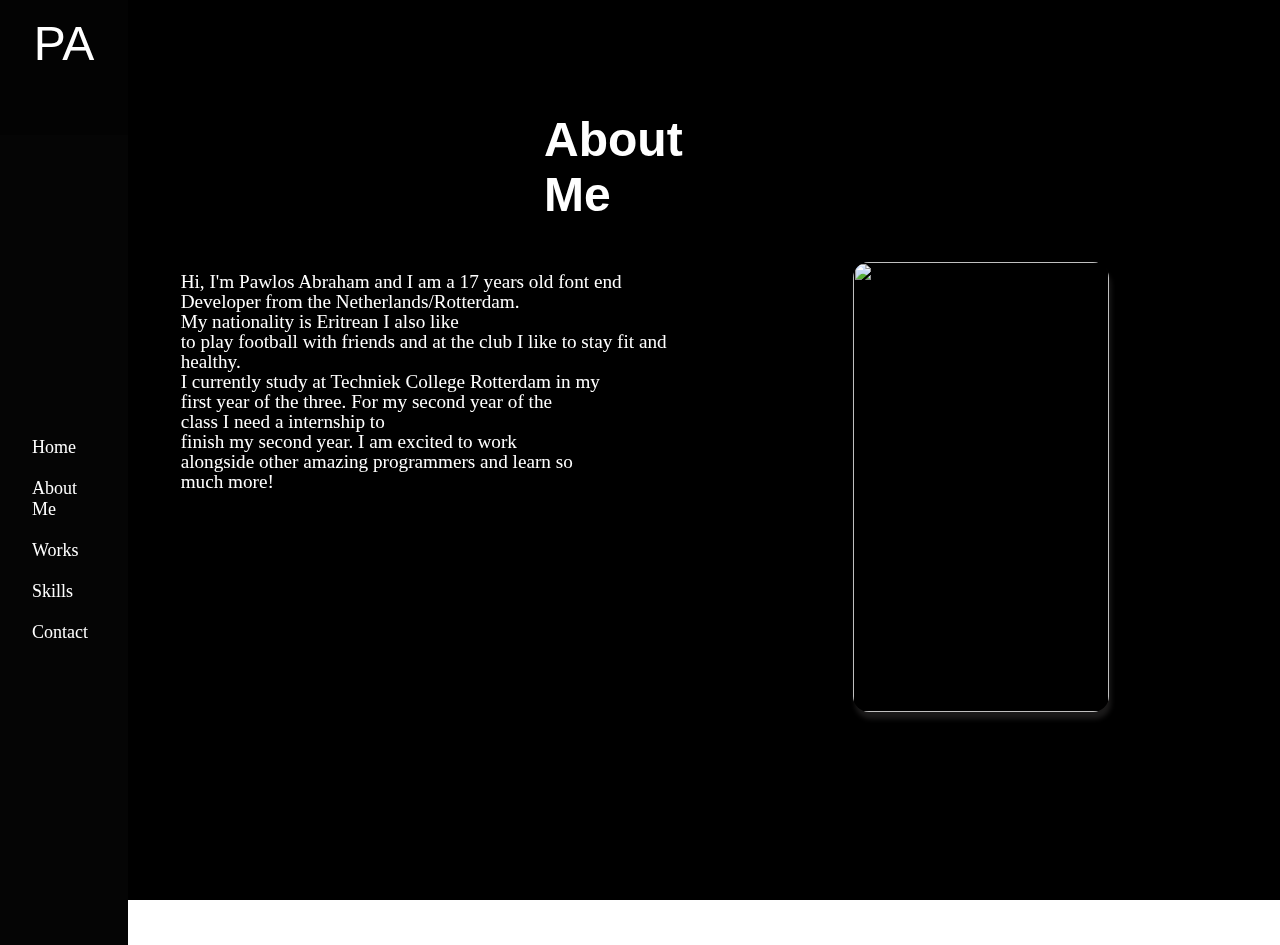
==== aboutme.html @ b1c16c23 "first commit" ====
<!DOCTYPE html>
<html lang="en">
  <head>
    <meta charset="UTF-8" />
    <meta http-equiv="X-UA-Compatible" content="IE=edge" />
    <meta name="viewport" content="width=device-width, initial-scale=1.0" />
    <title>About Me</title>
    <link rel="stylesheet" href="/css/style.css" />
  </head>
  <body>
    <section class="sd">
      <div class="logo">
        <p class="logo__text">PA</p>
      </div>
      <nav class="sidebar">
        <ul class="sidebar__item">
          <li class="sidebar__item__icon">
            <a class="link" href="index.html">Home</a>
          </li>
          <li class="sidebar__item__icon">
            <a class="link" href="aboutme.html">About Me</a>
          </li>
          <li class="sidebar__item__icon">
            <a class="link" href="works.html">Works</a>
          </li>
          <li class="sidebar__item__icon">
            <a class="link" href="skills.html">Skills</a>
          </li>
          <li class="sidebar__item__icon">
            <a class="link" href="contact.html">Contact</a>
          </li>
        </ul>
      </nav>
    </section>
    <main class="background-container">
      <div class="stars"></div>
      <div class="twinkling"></div>
      <div class="clouds"></div>
    </main>
    <section class="aboutme">
      <h1 class="aboutme__title">About Me</h1>
      <section class="acoutContainer">
        <p class="aboutme__text">
          Hi, I'm Pawlos Abraham and I am a 17 years old font end Developer from
          the Netherlands/Rotterdam. <br />
          My nationality is Eritrean I also like <br />
          to play football with friends and at the club I like to stay fit and
          healthy. <br />
          I currently study at Techniek College Rotterdam in my <br />
          first year of the three. For my second year of the <br />class I need
          a internship to <br />finish my second year. I am excited to work
          <br />
          alongside other amazing programmers and learn so
          <br />
          much more!
        </p>
        <img class="aboutme__img" src="/img/pawlos.JPG" alt="" />
      </section>
    </section>
  </body>
</html>
---- css/style.css ----
* {
  margin: 0;
  padding: 0;
  box-sizing: border-box;
  list-style: none;
  text-decoration: none;
}

body {
  background-image: url(./img/achtergrondportfoliowebstie.jpg);
  overflow: hidden;
  height: 100vh;
}

.logo {
  background-color: #030303;
  height: 15vh;
  width: 10vw;
  color: white;
  font-size: xxx-large;
  font-family: poppins, sans-serif;
  display: flex;
  justify-content: center;
  z-index: -1;
}
.logo__text {
  position: relative;
  margin-top: 1rem;
  height: 8vh;
  -webkit-animation: neon1 1s ease-in-out infinite alternate;
          animation: neon1 1s ease-in-out infinite alternate;
}
@-webkit-keyframes neon1 {
  from {
    text-shadow: 0 0 10px #fff, 0 0 20px #fff, 0 0 30px #fff, 0 0 40px #000000, 0 0 70px #000000, 0 0 80px #000000, 0 0 100px #000000, 0 0 150px #000000;
  }
  to {
    text-shadow: 0 0 5px #fff, 0 0 10px #fff, 0 0 15px #fff, 0 0 20px #000000, 0 0 35px #000000, 0 0 40px #000000, 0 0 50px #000000, 0 0 75px #000000;
  }
}
@keyframes neon1 {
  from {
    text-shadow: 0 0 10px #fff, 0 0 20px #fff, 0 0 30px #fff, 0 0 40px #000000, 0 0 70px #000000, 0 0 80px #000000, 0 0 100px #000000, 0 0 150px #000000;
  }
  to {
    text-shadow: 0 0 5px #fff, 0 0 10px #fff, 0 0 15px #fff, 0 0 20px #000000, 0 0 35px #000000, 0 0 40px #000000, 0 0 50px #000000, 0 0 75px #000000;
  }
}

.sidebar {
  background-color: rgb(5, 5, 5);
  position: absolute;
  height: 90vh;
  width: 10vw;
  display: flex;
  justify-content: center;
  align-items: center;
  font-size: large;
}
.sidebar .link {
  color: white;
}
.sidebar .sidebar__item {
  height: 25vh;
  width: 5vw;
  display: flex;
  justify-content: space-around;
  flex-direction: column;
}

main {
  background-image: url("https://s3-us-west-2.amazonaws.com/s.cdpn.io/1231630/moon2.png");
  height: 100vh;
  width: 100vw;
}

.container {
  display: grid;
  grid-template-columns: 25vw 35vw 25vw;
  grid-template-rows: 10vh 50vh 10vh;
  grid-auto-columns: 3fr;
  gap: 0px 0px;
  grid-auto-flow: row;
  grid-template-areas: "headtext . ." ". img ." ". img social";
  height: 85vh;
  width: 90vw;
  margin-left: 7.8rem;
  display: flex;
  justify-content: center;
}

.headtext {
  grid-area: headtext;
  height: 18vh;
  width: 100%;
  font-size: 2rem;
}
.headtext h1 {
  border-radius: 1rem;
  display: flex;
  justify-content: center;
  align-items: center;
  color: white;
}
.headtext h3 {
  margin-top: 1rem;
  border-radius: 1rem;
  display: flex;
  justify-content: center;
  align-items: center;
  color: white;
}

.img {
  grid-area: img;
  height: 60vh;
  width: 24vw;
  margin-left: 20rem;
}

.acoutContainer {
  display: flex;
  align-items: center;
  width: 100%;
  justify-content: space-evenly;
  margin-top: 4rem;
}

.aboutme {
  display: flex;
  justify-content: center;
  flex-direction: column;
  align-items: center;
}
.aboutme__title {
  height: 7vh;
  width: 15vw;
  font-size: 3rem;
  border-radius: 1rem;
  display: flex;
  justify-content: center;
  align-items: center;
  color: white;
  font-family: poppins, sans-serif;
  font-weight: 600;
}
.aboutme__text {
  border-radius: 1rem;
  color: white;
  width: 40vw;
  height: 50vh;
  padding: 10px;
  line-height: 20px;
  font-size: larger;
}
.aboutme__img {
  height: 50vh;
  width: 20vw;
  border-radius: 1rem;
  box-shadow: 2px 7px 5px rgb(27, 26, 26);
}

.works {
  display: flex;
  justify-content: flex-start;
  align-items: center;
  flex-direction: column;
}
.works__title {
  color: white;
  font-size: 3rem;
  font-family: "Pattaya", sans-serif;
}
.works__text {
  border-radius: 1rem;
  display: flex;
  justify-content: center;
  align-items: center;
  color: white;
  margin-top: 2rem;
  flex-direction: column;
  font-size: 1.7rem;
  font-family: poppins, sans-serif;
}
.works__img1 {
  margin-top: 1rem;
  height: 20vh;
  width: 20vw;
  box-shadow: 2px 7px 5px rgb(27, 26, 26);
}

.works1 {
  display: flex;
  justify-content: flex-start;
  align-items: center;
  flex-direction: column;
  height: 40vh;
  margin-top: 1rem;
}
.works1__img2 {
  margin-top: 1rem;
  height: 20vh;
  width: 20vw;
  box-shadow: 2px 7px 5px rgb(27, 26, 26);
}

.skills__title {
  display: flex;
  margin-left: 14rem;
  align-items: center;
  color: white;
  font-size: 3rem;
  font-family: "Pattaya", sans-serif;
}

.skillsContainer {
  text-align: center;
  font-size: 0.7rem;
  margin-left: 23rem;
  margin-top: 8rem;
}

.sectionContainer {
  border-radius: 50px;
  padding: 48px;
  width: 60vw;
}

.skillsGrid {
  display: -ms-grid;
  display: grid;
  -ms-grid-columns: minmax(80px, 1fr) [auto-fill];
  grid-template-columns: repeat(auto-fill, minmax(80px, 1fr));
  grid-column-gap: 90px;
  grid-row-gap: 50px;
  width: 50vw;
}
.skillsGrid li {
  background-color: rgb(27, 26, 26);
  padding: 10px;
  border-radius: 15px;
  height: 12vh;
  width: 10vw;
  transition: all 0.3s ease-in;
  box-shadow: 0px 4px 8px rgb(134, 151, 168);
}
.skillsGrid li p {
  margin-top: 10px;
  color: white;
}
.skillsGrid li img {
  width: 50px;
  height: 35px;
}
.skillsGrid li .img1 {
  width: 40px;
  height: 35px;
}
.skillsGrid li .img2 {
  width: 80px;
  height: 35px;
}

@keyframes move-background {
  from {
    -webkit-transform: translate3d(0px, 0px, 0px);
  }
  to {
    -webkit-transform: translate3d(1000px, 0px, 0px);
  }
}
@-webkit-keyframes move-background {
  from {
    -webkit-transform: translate3d(0px, 0px, 0px);
  }
  to {
    -webkit-transform: translate3d(1000px, 0px, 0px);
  }
}
@-webkit-keyframes move-background {
  from {
    -webkit-transform: translate3d(0px, 0px, 0px);
  }
  to {
    -webkit-transform: translate3d(1000px, 0px, 0px);
  }
}
.background-container {
  position: fixed;
  top: 0;
  left: 0;
  bottom: 0;
  right: 0;
  z-index: -1;
  width: 90vw;
  margin-left: auto;
}

.stars {
  background: black url(https://s3-us-west-2.amazonaws.com/s.cdpn.io/1231630/stars.png) repeat;
  position: absolute;
  top: 0;
  bottom: 0;
  left: 0;
  right: 0;
  display: block;
  z-index: 0;
}

.twinkling {
  width: 10000px;
  height: 100%;
  background: transparent url("https://s3-us-west-2.amazonaws.com/s.cdpn.io/1231630/twinkling.png") repeat;
  background-size: 1000px 1000px;
  position: absolute;
  right: 0;
  top: 0;
  bottom: 0;
  z-index: 2;
  -webkit-animation: move-background 70s linear infinite;
  animation: move-background 70s linear infinite;
}

.clouds {
  width: 10000px;
  height: 100%;
  background: transparent url("https://s3-us-west-2.amazonaws.com/s.cdpn.io/1231630/clouds_repeat.png") repeat;
  background-size: 1000px 1000px;
  position: absolute;
  right: 0;
  top: 0;
  bottom: 0;
  z-index: 3;
  -webkit-animation: move-background 150s linear infinite;
  animation: move-background 150s linear infinite;
}

img {
  height: 70vh;
  width: 70vh;
  z-index: 3;
  right: 20px;
}

.overlay {
  position: absolute;
  bottom: 0;
  left: 0;
  width: 100%;
  height: 30vh;
  z-index: 100;
}

.text {
  margin-left: 14rem;
  font-family: poppins, sans-serif;
  font-size: 3rem;
  display: flex;
  bottom: 20vh;
  left: 50%;
  transform: translateX(-50%);
  -webkit-user-select: none;
     -moz-user-select: none;
      -ms-user-select: none;
          user-select: none;
  color: white;
  gap: 1px;
  height: -webkit-max-content;
  height: -moz-max-content;
  height: max-content;
}
.text .wrapper {
  padding-left: 2px;
  padding-right: 2px;
}
.text .wrapper .letter {
  transition: ease-out 1s;
  transform: translateY(40%);
}
.text .wrapper .shadow {
  transform: scale(1, -1);
  color: rgb(43, 41, 41);
  transition: ease-in 5s, ease-out 5s;
}
.text .wrapper:hover .letter {
  transform: translateY(-200%);
}
.text .wrapper:hover .shadow {
  opacity: 0;
  transform: translateY(200%);
}

.text1 {
  margin-left: 2rem;
  font-family: poppins, sans-serif;
  font-size: 3rem;
  display: flex;
  bottom: 20vh;
  left: 60%;
  transform: translateX(-50%);
  -webkit-user-select: none;
     -moz-user-select: none;
      -ms-user-select: none;
          user-select: none;
  color: white;
  gap: 1px;
  height: -webkit-max-content;
  height: -moz-max-content;
  height: max-content;
}
.text1 .wrapper {
  padding-left: 2px;
  padding-right: 2px;
}
.text1 .wrapper .letter {
  transition: ease-out 1s;
  transform: translateY(40%);
}
.text1 .wrapper .shadow {
  transform: scale(1, -1);
  color: rgb(43, 41, 41);
  transition: ease-in 5s, ease-out 5s;
}
.text1 .wrapper:hover .letter {
  transform: translateY(-200%);
}
.text1 .wrapper:hover .shadow {
  opacity: 0;
  transform: translateY(200%);
}

.contactFormContainer {
  margin-left: 20rem;
  margin-top: 48px;
  display: flex;
  flex-direction: column;
  justify-content: center;
}
.contactFormContainer h3 {
  letter-spacing: 1px;
  margin-bottom: 24px;
  color: white;
  font-size: 2rem;
  font-family: "Pattaya", sans-serif;
}
.contactFormContainer .contactFormContainer form {
  display: -ms-grid;
  display: grid;
  -ms-grid-columns: 1fr 2;
  grid-template-columns: repeat(2, 1fr);
  row-gap: 20px;
  -moz-column-gap: 25px;
       column-gap: 25px;
  margin-bottom: 35px;
}
.contactFormContainer .srOnly {
  position: absolute;
  width: 1px;
  height: 1px;
  margin: -1px;
  border: 0;
  padding: 0;
  white-space: nowrap;
  -webkit-clip-path: inset(100%);
  clip-path: inset(100%);
  clip: rect(0 0 0 0);
  overflow: hidden;
}
.contactFormContainer form input, .contactFormContainer form textarea {
  border: 1px solid #eee;
  transition: all 0.3s ease-in;
  padding: 11px 20px;
  font-size: 1rem;
  font-family: "Poppins", sans-serif;
  letter-spacing: 1px;
  width: 80%;
  height: 12vh;
}
.contactFormContainer form .subjectInput, .contactFormContainer form .messageInput {
  -ms-grid-column: 1;
  -ms-grid-column-span: 2;
  grid-column: 1/3;
}
.contactFormContainer button {
  padding: 14px 40px;
  font-size: 0.9rem;
  border: none;
  background-color: rgb(27, 26, 26);
  color: white;
  letter-spacing: 1px;
  border-radius: 40px;
  width: 140px;
  margin: 1rem;
  transition: all 0.3s ease-in;
}

footer {
  padding: 20px;
  background-color: white;
  width: 95vw;
  margin-left: 5rem;
  margin-top: 1.21rem;
}
footer p {
  width: 200px;
  margin: 0 auto;
  color: #333;
  font-size: 1rem;
  text-align: center;
}/*# sourceMappingURL=style.css.map */
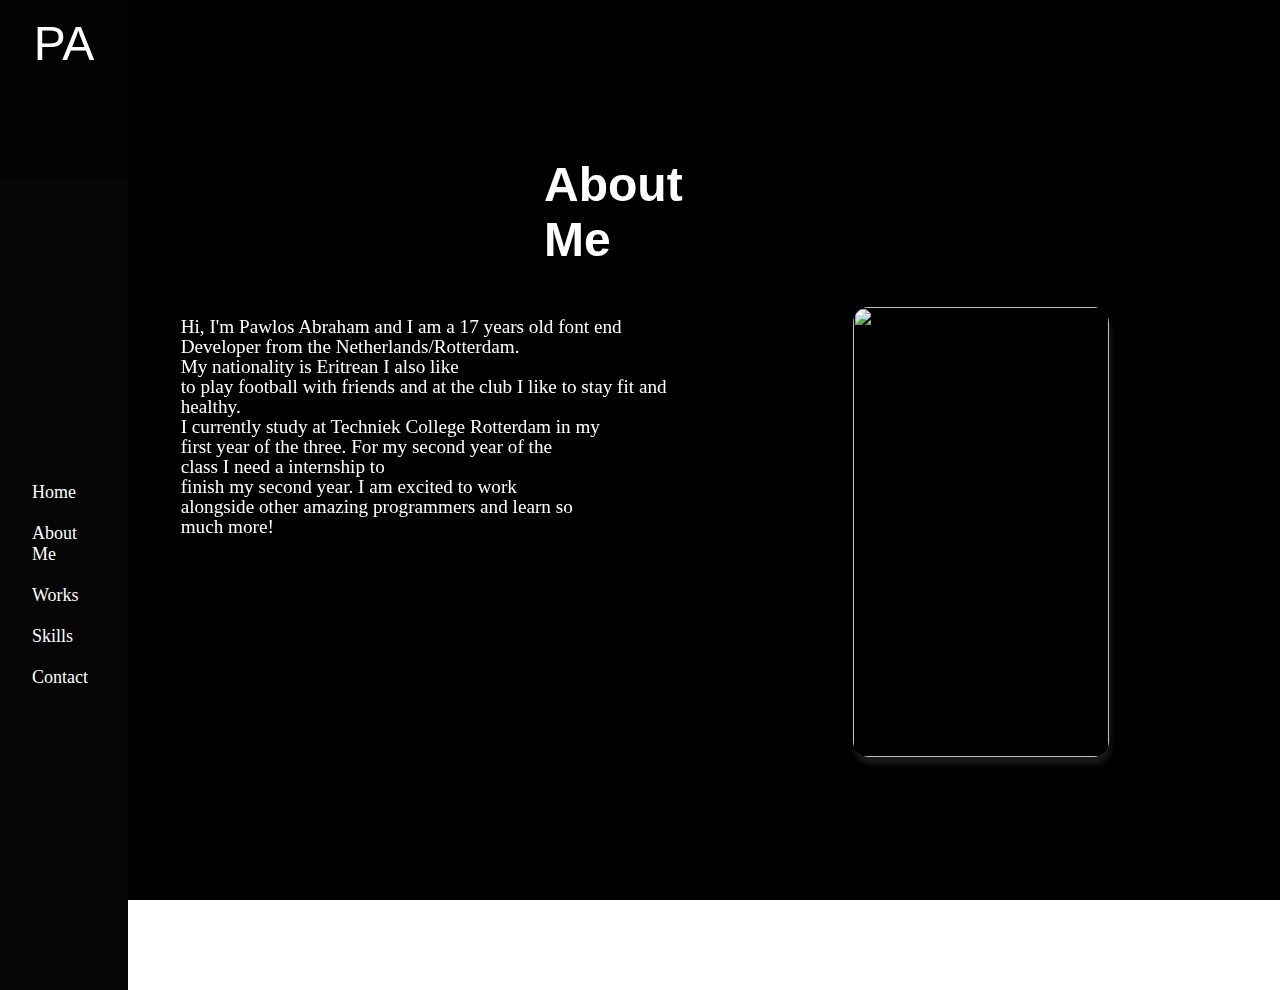
==== commit 679c8dd1: "update" ====
--- a/aboutme.html
+++ b/aboutme.html
@@ -7,7 +7,7 @@
     <title>About Me</title>
     <link rel="stylesheet" href="/css/style.css" />
   </head>
-  <body>
+  <body class="body">
     <section class="sd">
       <div class="logo">
         <p class="logo__text">PA</p>
@@ -42,16 +42,16 @@
       <section class="acoutContainer">
         <p class="aboutme__text">
           Hi, I'm Pawlos Abraham and I am a 17 years old font end Developer from
-          the Netherlands/Rotterdam. <br />
-          My nationality is Eritrean I also like <br />
+          the Netherlands/Rotterdam. <br>
+          My nationality is Eritrean I also like <br>
           to play football with friends and at the club I like to stay fit and
-          healthy. <br />
-          I currently study at Techniek College Rotterdam in my <br />
-          first year of the three. For my second year of the <br />class I need
-          a internship to <br />finish my second year. I am excited to work
-          <br />
+          healthy. <br>
+          I currently study at Techniek College Rotterdam in my <br>
+          first year of the three. For my second year of the <br>class I need
+          a internship to <br>finish my second year. I am excited to work
+          <br>
           alongside other amazing programmers and learn so
-          <br />
+          <br>
           much more!
         </p>
         <img class="aboutme__img" src="/img/pawlos.JPG" alt="" />
--- a/css/style.css
+++ b/css/style.css
@@ -7,8 +7,6 @@
 }
 
 body {
-  background-image: url(./img/achtergrondportfoliowebstie.jpg);
-  overflow: hidden;
   height: 100vh;
 }
 
@@ -89,35 +87,6 @@
   justify-content: center;
 }
 
-.headtext {
-  grid-area: headtext;
-  height: 18vh;
-  width: 100%;
-  font-size: 2rem;
-}
-.headtext h1 {
-  border-radius: 1rem;
-  display: flex;
-  justify-content: center;
-  align-items: center;
-  color: white;
-}
-.headtext h3 {
-  margin-top: 1rem;
-  border-radius: 1rem;
-  display: flex;
-  justify-content: center;
-  align-items: center;
-  color: white;
-}
-
-.img {
-  grid-area: img;
-  height: 60vh;
-  width: 24vw;
-  margin-left: 20rem;
-}
-
 .acoutContainer {
   display: flex;
   align-items: center;
@@ -143,6 +112,7 @@
   color: white;
   font-family: poppins, sans-serif;
   font-weight: 600;
+  transition: all 0.3s ease-in;
 }
 .aboutme__text {
   border-radius: 1rem;
@@ -152,12 +122,14 @@
   padding: 10px;
   line-height: 20px;
   font-size: larger;
+  transition: all 0.3s ease-in;
 }
 .aboutme__img {
   height: 50vh;
   width: 20vw;
   border-radius: 1rem;
   box-shadow: 2px 7px 5px rgb(27, 26, 26);
+  transition: all 0.3s ease-in;
 }
 
 .works {
@@ -170,6 +142,7 @@
   color: white;
   font-size: 3rem;
   font-family: "Pattaya", sans-serif;
+  transition: all 0.3s ease-in;
 }
 .works__text {
   border-radius: 1rem;
@@ -181,12 +154,14 @@
   flex-direction: column;
   font-size: 1.7rem;
   font-family: poppins, sans-serif;
+  transition: all 0.3s ease-in;
 }
 .works__img1 {
   margin-top: 1rem;
   height: 20vh;
   width: 20vw;
   box-shadow: 2px 7px 5px rgb(27, 26, 26);
+  transition: all 0.3s ease-in;
 }
 
 .works1 {
@@ -196,12 +171,14 @@
   flex-direction: column;
   height: 40vh;
   margin-top: 1rem;
+  transition: all 0.3s ease-in;
 }
 .works1__img2 {
   margin-top: 1rem;
   height: 20vh;
   width: 20vw;
   box-shadow: 2px 7px 5px rgb(27, 26, 26);
+  transition: all 0.3s ease-in;
 }
 
 .skills__title {
@@ -209,15 +186,15 @@
   margin-left: 14rem;
   align-items: center;
   color: white;
-  font-size: 3rem;
+  font-size: 5rem;
   font-family: "Pattaya", sans-serif;
 }
 
 .skillsContainer {
   text-align: center;
-  font-size: 0.7rem;
-  margin-left: 23rem;
-  margin-top: 8rem;
+  font-size: 1.5rem;
+  margin-left: 13rem;
+  margin-top: 1rem;
 }
 
 .sectionContainer {
@@ -231,16 +208,17 @@
   display: grid;
   -ms-grid-columns: minmax(80px, 1fr) [auto-fill];
   grid-template-columns: repeat(auto-fill, minmax(80px, 1fr));
-  grid-column-gap: 90px;
+  grid-column-gap: 200px;
   grid-row-gap: 50px;
-  width: 50vw;
+  width: 70vw;
+  z-index: -99;
 }
 .skillsGrid li {
   background-color: rgb(27, 26, 26);
   padding: 10px;
   border-radius: 15px;
-  height: 12vh;
-  width: 10vw;
+  height: 19vh;
+  width: 17vw;
   transition: all 0.3s ease-in;
   box-shadow: 0px 4px 8px rgb(134, 151, 168);
 }
@@ -249,16 +227,17 @@
   color: white;
 }
 .skillsGrid li img {
-  width: 50px;
-  height: 35px;
+  width: 130px;
+  height: 70px;
 }
 .skillsGrid li .img1 {
-  width: 40px;
-  height: 35px;
+  width: 90px;
+  height: 75px;
 }
 .skillsGrid li .img2 {
-  width: 80px;
-  height: 35px;
+  margin-top: 0.5rem;
+  width: 140px;
+  height: 55px;
 }
 
 @keyframes move-background {
@@ -292,7 +271,7 @@
   bottom: 0;
   right: 0;
   z-index: -1;
-  width: 90vw;
+  width: 100vw;
   margin-left: auto;
 }
 
@@ -499,7 +478,7 @@
   background-color: white;
   width: 95vw;
   margin-left: 5rem;
-  margin-top: 1.21rem;
+  margin-top: 3.35rem;
 }
 footer p {
   width: 200px;
@@ -507,4 +486,254 @@
   color: #333;
   font-size: 1rem;
   text-align: center;
+}
+
+@media only screen and (max-width: 820px) {
+  body {
+    height: 100%;
+  }
+  .contactFormContainer {
+    margin-left: 15rem;
+  }
+  footer {
+    margin-top: 39.9rem;
+  }
+  .skillsGrid {
+    grid-column-gap: 90px;
+    grid-row-gap: 40px;
+    width: 50vw;
+    height: 70vh;
+    z-index: 100;
+  }
+  .skillsGrid li {
+    height: 13vh;
+    width: 24vw;
+  }
+  .works {
+    margin-left: 5rem;
+  }
+  .works__title {
+    font-size: 5rem;
+  }
+  .works__text {
+    font-size: 2rem;
+  }
+  .works__img1 {
+    height: 17vh;
+    width: 40vw;
+  }
+  .works1 {
+    margin-left: 5rem;
+  }
+  .works1__text {
+    font-size: 2rem;
+  }
+  .works1__img2 {
+    height: 17vh;
+    width: 40vw;
+  }
+  .acoutContainer {
+    flex-direction: column;
+    width: 100%;
+    padding: 20px;
+    text-align: center;
+  }
+  .aboutme {
+    margin-left: 2rem;
+  }
+  .aboutme__title {
+    width: 50vw;
+    font-size: 5rem;
+  }
+  .aboutme__text {
+    width: 40vw;
+    height: 70vh;
+    padding: 20px;
+    line-height: 40px;
+    font-size: 1.5rem;
+  }
+  .aboutme__img {
+    height: 37vh;
+    width: 40vw;
+  }
+  .container {
+    margin-left: 12rem;
+  }
+  .overlay {
+    margin-left: 12rem;
+  }
+  .logo {
+    height: 15vh;
+    width: 16vw;
+    font-size: 4rem;
+  }
+  .logo__text {
+    position: relative;
+    margin-top: 1rem;
+    height: 8vh;
+    -webkit-animation: neon1 1s ease-in-out infinite alternate;
+    animation: neon1 1s ease-in-out infinite alternate;
+  }
+  @-webkit-keyframes neon1 {
+    from {
+      text-shadow: 0 0 10px #fff, 0 0 20px #fff, 0 0 30px #fff, 0 0 40px #000000, 0 0 70px #000000, 0 0 80px #000000, 0 0 100px #000000, 0 0 150px #000000;
+    }
+    to {
+      text-shadow: 0 0 5px #fff, 0 0 10px #fff, 0 0 15px #fff, 0 0 20px #000000, 0 0 35px #000000, 0 0 40px #000000, 0 0 50px #000000, 0 0 75px #000000;
+    }
+  }
+  @keyframes neon1 {
+    from {
+      text-shadow: 0 0 10px #fff, 0 0 20px #fff, 0 0 30px #fff, 0 0 40px #000000, 0 0 70px #000000, 0 0 80px #000000, 0 0 100px #000000, 0 0 150px #000000;
+    }
+    to {
+      text-shadow: 0 0 5px #fff, 0 0 10px #fff, 0 0 15px #fff, 0 0 20px #000000, 0 0 35px #000000, 0 0 40px #000000, 0 0 50px #000000, 0 0 75px #000000;
+    }
+  }
+  .sidebar {
+    height: 123vh;
+    width: 16vw;
+    font-size: 1.3rem;
+  }
+  .text {
+    margin-left: 100px;
+    font-family: poppins, sans-serif;
+    font-size: 3rem;
+    display: flex;
+    bottom: 20vh;
+    left: 50%;
+    transform: translateX(-50%);
+    -webkit-user-select: none;
+    -moz-user-select: none;
+    -ms-user-select: none;
+    user-select: none;
+    color: white;
+    gap: 1px;
+    height: -webkit-max-content;
+    height: -moz-max-content;
+    height: max-content;
+  }
+  .background-container {
+    width: 115vw;
+    height: 120vh;
+  }
+}
+@media only screen and (max-width: 412px) {
+  body {
+    height: 100vh;
+    position: fixed;
+  }
+  .container {
+    margin-left: 7rem;
+  }
+  .container .text {
+    font-size: 2rem;
+  }
+  .container .text1 {
+    margin-top: 6rem;
+    font-size: 2rem;
+    margin-left: -10.5rem;
+  }
+  .contactFormContainer {
+    margin-left: 7rem;
+  }
+  footer {
+    margin-top: 6rem;
+  }
+  .skills__title {
+    margin-left: 10rem;
+    margin-top: -3rem;
+  }
+  .skillsGrid {
+    grid-column-gap: 30px;
+    grid-row-gap: 20px;
+    width: 65vw;
+    height: 65vh;
+    margin-left: -8rem;
+  }
+  .skillsGrid li {
+    height: 16vh;
+    width: 30vw;
+  }
+  .skillsGrid li .itemContainer img {
+    height: 8vh;
+    width: 20vw;
+  }
+  .skillsGrid li .itemContainer .img2 {
+    height: 8vh;
+    width: 23vw;
+  }
+  .works {
+    margin-left: 9rem;
+  }
+  .works__title {
+    font-size: 4rem;
+  }
+  .works__text {
+    margin-top: 5rem;
+    font-size: 1.5rem;
+  }
+  .works__img1 {
+    height: 12vh;
+    width: 43vw;
+  }
+  .works1 {
+    margin-left: 9rem;
+  }
+  .works1__text {
+    font-size: 2rem;
+  }
+  .works1__img2 {
+    height: 12vh;
+    width: 43vw;
+  }
+  .acoutContainer {
+    flex-direction: column;
+    height: 80vh;
+  }
+  .aboutme {
+    margin-left: 7rem;
+  }
+  .aboutme__title {
+    width: 61vw;
+    font-size: 3.4rem;
+    margin-top: -3rem;
+  }
+  .aboutme__text {
+    width: 60vw;
+    height: 70vh;
+    line-height: 24px;
+    font-size: 0.9rem;
+    margin-top: -12rem;
+  }
+  .aboutme__img {
+    height: 24vh;
+    width: 40vw;
+    margin-top: -17rem;
+  }
+  .overlay {
+    margin-left: 10rem;
+  }
+  .logo {
+    width: 100px;
+    font-size: 3rem;
+  }
+  .sidebar {
+    height: 54rem;
+    width: 100px;
+    font-size: 1rem;
+  }
+  .background-container {
+    width: 100%;
+    height: 100%;
+  }
+}
+@media only screen and (orientation: landscape) {
+  .logo {
+    height: 20vh;
+  }
+  .background-container {
+    width: 100%;
+    height: 100%;
+  }
 }/*# sourceMappingURL=style.css.map */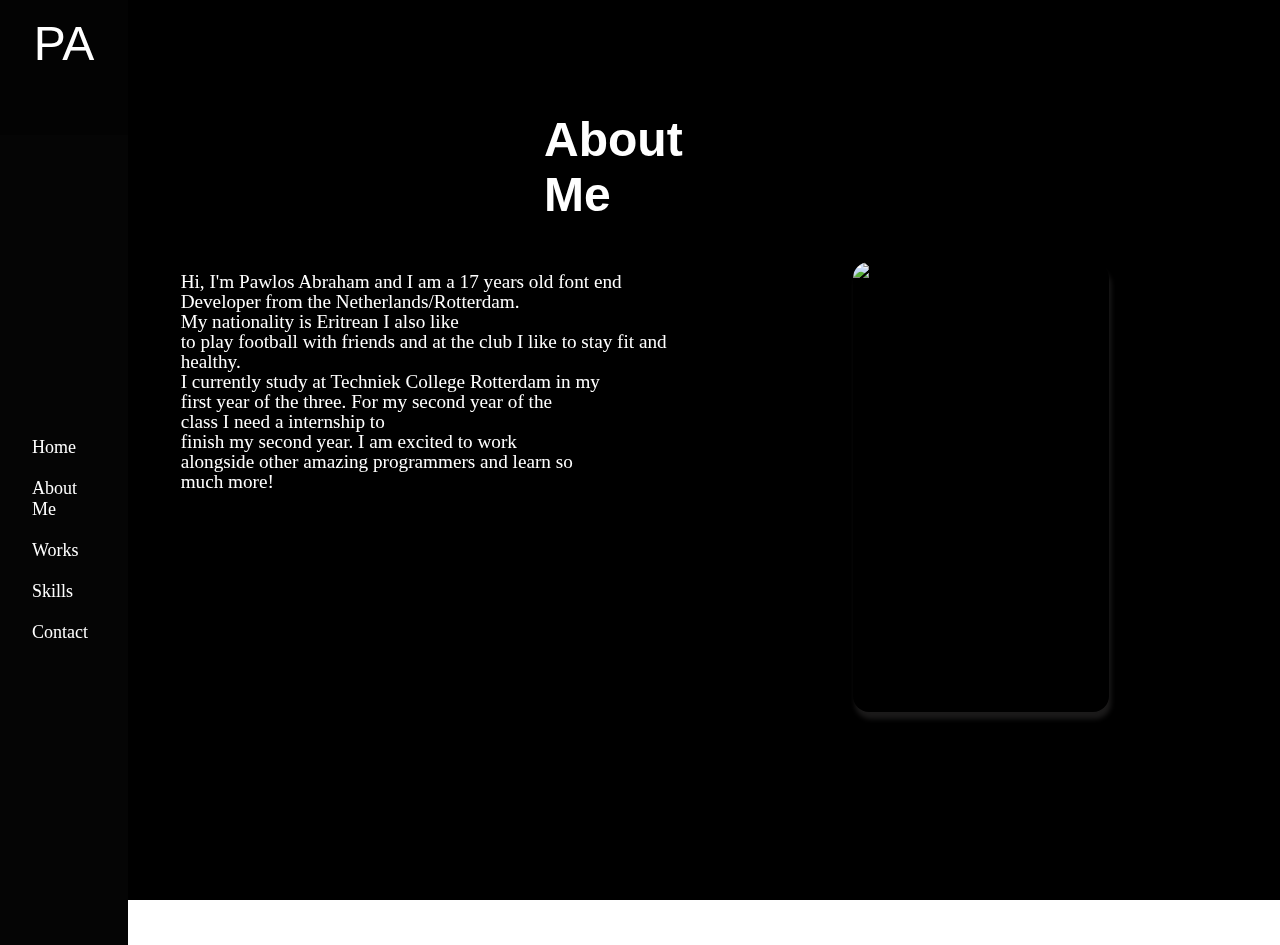
==== commit 29ac9a21: "update" ====
--- a/aboutme.html
+++ b/aboutme.html
@@ -54,7 +54,7 @@
           <br>
           much more!
         </p>
-        <img class="aboutme__img" src="/img/pawlos.JPG" alt="" />
+        <img class="aboutme__img" src="/img/pawlos.JPG" alt="hier staat een foto van Pawlos Abraham" />
       </section>
     </section>
   </body>
--- a/css/style.css
+++ b/css/style.css
@@ -25,16 +25,7 @@
   position: relative;
   margin-top: 1rem;
   height: 8vh;
-  -webkit-animation: neon1 1s ease-in-out infinite alternate;
-          animation: neon1 1s ease-in-out infinite alternate;
-}
-@-webkit-keyframes neon1 {
-  from {
-    text-shadow: 0 0 10px #fff, 0 0 20px #fff, 0 0 30px #fff, 0 0 40px #000000, 0 0 70px #000000, 0 0 80px #000000, 0 0 100px #000000, 0 0 150px #000000;
-  }
-  to {
-    text-shadow: 0 0 5px #fff, 0 0 10px #fff, 0 0 15px #fff, 0 0 20px #000000, 0 0 35px #000000, 0 0 40px #000000, 0 0 50px #000000, 0 0 75px #000000;
-  }
+  animation: neon1 1s ease-in-out infinite alternate;
 }
 @keyframes neon1 {
   from {
@@ -95,43 +86,6 @@
   margin-top: 4rem;
 }
 
-.aboutme {
-  display: flex;
-  justify-content: center;
-  flex-direction: column;
-  align-items: center;
-}
-.aboutme__title {
-  height: 7vh;
-  width: 15vw;
-  font-size: 3rem;
-  border-radius: 1rem;
-  display: flex;
-  justify-content: center;
-  align-items: center;
-  color: white;
-  font-family: poppins, sans-serif;
-  font-weight: 600;
-  transition: all 0.3s ease-in;
-}
-.aboutme__text {
-  border-radius: 1rem;
-  color: white;
-  width: 40vw;
-  height: 50vh;
-  padding: 10px;
-  line-height: 20px;
-  font-size: larger;
-  transition: all 0.3s ease-in;
-}
-.aboutme__img {
-  height: 50vh;
-  width: 20vw;
-  border-radius: 1rem;
-  box-shadow: 2px 7px 5px rgb(27, 26, 26);
-  transition: all 0.3s ease-in;
-}
-
 .works {
   display: flex;
   justify-content: flex-start;
@@ -155,6 +109,21 @@
   font-size: 1.7rem;
   font-family: poppins, sans-serif;
   transition: all 0.3s ease-in;
+}
+.works_box {
+  height: 20vh;
+  display: flex;
+  justify-content: space-between;
+  width: 60vw;
+  align-items: center;
+  flex-direction: row;
+  margin-top: 2rem;
+  margin-left: 7rem;
+}
+.works_text {
+  color: white;
+  font-size: 1rem;
+  width: 30vw;
 }
 .works__img1 {
   margin-top: 1rem;
@@ -164,23 +133,6 @@
   transition: all 0.3s ease-in;
 }
 
-.works1 {
-  display: flex;
-  justify-content: flex-start;
-  align-items: center;
-  flex-direction: column;
-  height: 40vh;
-  margin-top: 1rem;
-  transition: all 0.3s ease-in;
-}
-.works1__img2 {
-  margin-top: 1rem;
-  height: 20vh;
-  width: 20vw;
-  box-shadow: 2px 7px 5px rgb(27, 26, 26);
-  transition: all 0.3s ease-in;
-}
-
 .skills__title {
   display: flex;
   margin-left: 14rem;
@@ -204,9 +156,7 @@
 }
 
 .skillsGrid {
-  display: -ms-grid;
   display: grid;
-  -ms-grid-columns: minmax(80px, 1fr) [auto-fill];
   grid-template-columns: repeat(auto-fill, minmax(80px, 1fr));
   grid-column-gap: 200px;
   grid-row-gap: 50px;
@@ -240,23 +190,44 @@
   height: 55px;
 }
 
+.aboutme {
+  display: flex;
+  justify-content: center;
+  flex-direction: column;
+  align-items: center;
+}
+.aboutme__title {
+  height: 7vh;
+  width: 15vw;
+  font-size: 3rem;
+  border-radius: 1rem;
+  color: white;
+  display: flex;
+  justify-content: center;
+  align-items: center;
+  font-family: poppins, sans-serif;
+  font-weight: 600;
+  transition: all 0.3s ease-in;
+}
+.aboutme__text {
+  border-radius: 1rem;
+  width: 40vw;
+  height: 50vh;
+  color: white;
+  padding: 10px;
+  line-height: 20px;
+  font-size: larger;
+  transition: all 0.3s ease-in;
+}
+.aboutme__img {
+  height: 50vh;
+  width: 20vw;
+  border-radius: 1rem;
+  box-shadow: 2px 7px 5px rgb(27, 26, 26);
+  transition: all 0.3s ease-in;
+}
+
 @keyframes move-background {
-  from {
-    -webkit-transform: translate3d(0px, 0px, 0px);
-  }
-  to {
-    -webkit-transform: translate3d(1000px, 0px, 0px);
-  }
-}
-@-webkit-keyframes move-background {
-  from {
-    -webkit-transform: translate3d(0px, 0px, 0px);
-  }
-  to {
-    -webkit-transform: translate3d(1000px, 0px, 0px);
-  }
-}
-@-webkit-keyframes move-background {
   from {
     -webkit-transform: translate3d(0px, 0px, 0px);
   }
@@ -296,7 +267,6 @@
   top: 0;
   bottom: 0;
   z-index: 2;
-  -webkit-animation: move-background 70s linear infinite;
   animation: move-background 70s linear infinite;
 }
 
@@ -310,7 +280,6 @@
   top: 0;
   bottom: 0;
   z-index: 3;
-  -webkit-animation: move-background 150s linear infinite;
   animation: move-background 150s linear infinite;
 }
 
@@ -321,15 +290,6 @@
   right: 20px;
 }
 
-.overlay {
-  position: absolute;
-  bottom: 0;
-  left: 0;
-  width: 100%;
-  height: 30vh;
-  z-index: 100;
-}
-
 .text {
   margin-left: 14rem;
   font-family: poppins, sans-serif;
@@ -340,11 +300,9 @@
   transform: translateX(-50%);
   -webkit-user-select: none;
      -moz-user-select: none;
-      -ms-user-select: none;
           user-select: none;
   color: white;
   gap: 1px;
-  height: -webkit-max-content;
   height: -moz-max-content;
   height: max-content;
 }
@@ -379,11 +337,9 @@
   transform: translateX(-50%);
   -webkit-user-select: none;
      -moz-user-select: none;
-      -ms-user-select: none;
           user-select: none;
   color: white;
   gap: 1px;
-  height: -webkit-max-content;
   height: -moz-max-content;
   height: max-content;
 }
@@ -423,9 +379,7 @@
   font-family: "Pattaya", sans-serif;
 }
 .contactFormContainer .contactFormContainer form {
-  display: -ms-grid;
   display: grid;
-  -ms-grid-columns: 1fr 2;
   grid-template-columns: repeat(2, 1fr);
   row-gap: 20px;
   -moz-column-gap: 25px;
@@ -467,10 +421,11 @@
   background-color: rgb(27, 26, 26);
   color: white;
   letter-spacing: 1px;
-  border-radius: 40px;
   width: 140px;
   margin: 1rem;
   transition: all 0.3s ease-in;
+  margin: 0rem;
+  margin-top: 2rem !important;
 }
 
 footer {
@@ -489,6 +444,22 @@
 }
 
 @media only screen and (max-width: 820px) {
+  .works_box {
+    width: 60vw;
+    height: 37vh;
+    display: flex;
+    justify-content: space-between;
+    flex-direction: column-reverse;
+    margin-top: 2rem;
+    margin-right: 5rem;
+  }
+  .works_text {
+    width: 60vw;
+    height: 0vh;
+    line-height: 27px;
+    font-size: 1rem;
+    margin-left: 2rem;
+  }
   body {
     height: 100%;
   }
@@ -519,27 +490,19 @@
     font-size: 2rem;
   }
   .works__img1 {
-    height: 17vh;
-    width: 40vw;
-  }
-  .works1 {
-    margin-left: 5rem;
-  }
-  .works1__text {
-    font-size: 2rem;
-  }
-  .works1__img2 {
-    height: 17vh;
+    height: -moz-max-content;
+    height: max-content;
     width: 40vw;
   }
   .acoutContainer {
     flex-direction: column;
     width: 100%;
+    height: 100vh;
     padding: 20px;
     text-align: center;
   }
   .aboutme {
-    margin-left: 2rem;
+    margin-left: 5rem;
   }
   .aboutme__title {
     width: 50vw;
@@ -555,9 +518,10 @@
   .aboutme__img {
     height: 37vh;
     width: 40vw;
+    margin-top: 3rem;
   }
   .container {
-    margin-left: 12rem;
+    margin-left: 6rem;
   }
   .overlay {
     margin-left: 12rem;
@@ -571,16 +535,7 @@
     position: relative;
     margin-top: 1rem;
     height: 8vh;
-    -webkit-animation: neon1 1s ease-in-out infinite alternate;
     animation: neon1 1s ease-in-out infinite alternate;
-  }
-  @-webkit-keyframes neon1 {
-    from {
-      text-shadow: 0 0 10px #fff, 0 0 20px #fff, 0 0 30px #fff, 0 0 40px #000000, 0 0 70px #000000, 0 0 80px #000000, 0 0 100px #000000, 0 0 150px #000000;
-    }
-    to {
-      text-shadow: 0 0 5px #fff, 0 0 10px #fff, 0 0 15px #fff, 0 0 20px #000000, 0 0 35px #000000, 0 0 40px #000000, 0 0 50px #000000, 0 0 75px #000000;
-    }
   }
   @keyframes neon1 {
     from {
@@ -605,11 +560,9 @@
     transform: translateX(-50%);
     -webkit-user-select: none;
     -moz-user-select: none;
-    -ms-user-select: none;
     user-select: none;
     color: white;
     gap: 1px;
-    height: -webkit-max-content;
     height: -moz-max-content;
     height: max-content;
   }
@@ -619,12 +572,27 @@
   }
 }
 @media only screen and (max-width: 412px) {
+  .works_box {
+    width: 60vw;
+    height: 20vh;
+    display: flex;
+    justify-content: space-between;
+    flex-direction: column-reverse;
+    margin-top: 4rem;
+  }
+  .works_text {
+    width: 60vw;
+    height: 10vh;
+    line-height: 15px;
+    font-size: 0.6rem;
+    margin-top: 2rem;
+    margin-right: 7rem;
+  }
   body {
     height: 100vh;
-    position: fixed;
   }
   .container {
-    margin-left: 7rem;
+    margin-left: 2rem;
   }
   .container .text {
     font-size: 2rem;
@@ -635,10 +603,10 @@
     margin-left: -10.5rem;
   }
   .contactFormContainer {
-    margin-left: 7rem;
+    margin-left: 10rem;
   }
   footer {
-    margin-top: 6rem;
+    margin-top: 11rem;
   }
   .skills__title {
     margin-left: 10rem;
@@ -663,9 +631,6 @@
     height: 8vh;
     width: 23vw;
   }
-  .works {
-    margin-left: 9rem;
-  }
   .works__title {
     font-size: 4rem;
   }
@@ -676,16 +641,8 @@
   .works__img1 {
     height: 12vh;
     width: 43vw;
-  }
-  .works1 {
-    margin-left: 9rem;
-  }
-  .works1__text {
-    font-size: 2rem;
-  }
-  .works1__img2 {
-    height: 12vh;
-    width: 43vw;
+    margin-right: 7rem;
+    margin-top: 3rem;
   }
   .acoutContainer {
     flex-direction: column;
@@ -728,7 +685,7 @@
     height: 100%;
   }
 }
-@media only screen and (orientation: landscape) {
+@media only screen and (max-width: 915px) {
   .logo {
     height: 20vh;
   }
